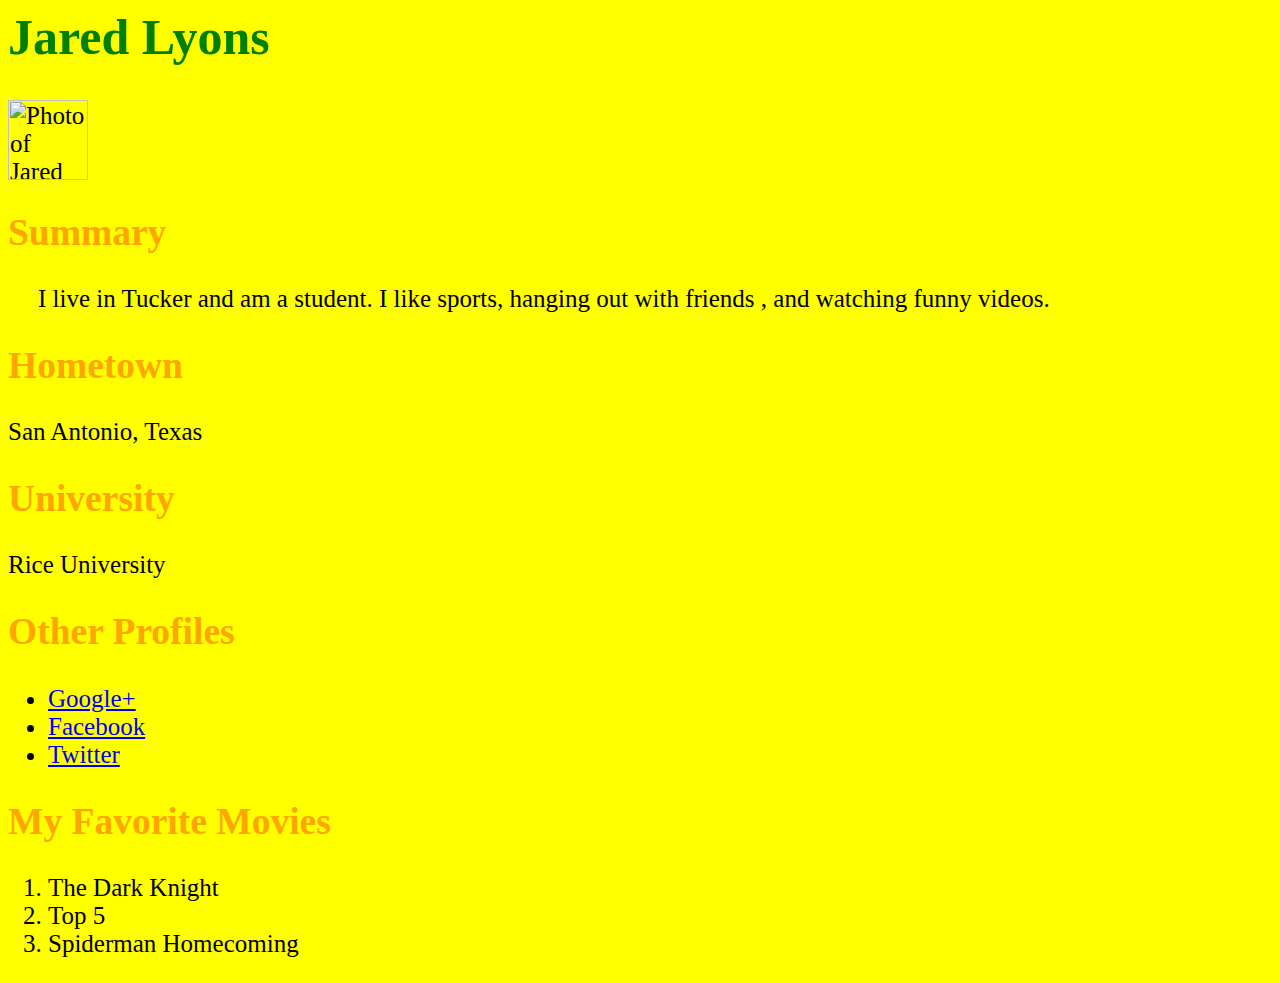
==== INDEX.html @ dc83e554 "first commit?" ====
<html>
<head>


<title>Jared Lyons's Profile</title>

<link rel="stylesheet" href="INDEX.css">
<script src="INDEX.js"></script>
</head>
<body>
<h1>Jared Lyons</h1>

<img src="matthewlevine.jpg" width="80" height="80" alt="Photo of Jared Lyons">

<h2>Summary</h2>
<p>I live in Tucker and am a student. I like sports, hanging out with friends
  , and watching funny videos.</p>

<h2>Hometown</h2>
San Antonio, Texas

<h2>University</h2>
Rice University

<h2>Other Profiles</h2>
<ul>
  <li><a href="https://plus.google.com/u/0/111609177801525118895">Google+</a></li>
  <li><a href="http://www.facebook.com/matthew.s.levine">Facebook</a></li>
  <li><a href="http://twitter.com/matthewlevine">Twitter</a></li>
</ul>

<h2>My Favorite Movies</h2>
<ol>
  <li>The Dark Knight</li>
  <li>Top 5</li>
  <li>Spiderman Homecoming</li>
</ol>
</body>
</html>
---- INDEX.css ----
h1 {
    color: green;
}

html {
font-size: 25px;
background-color: yellow;
}

p {
  text-indent: 30px;
}
h2{
  color: orange;
}
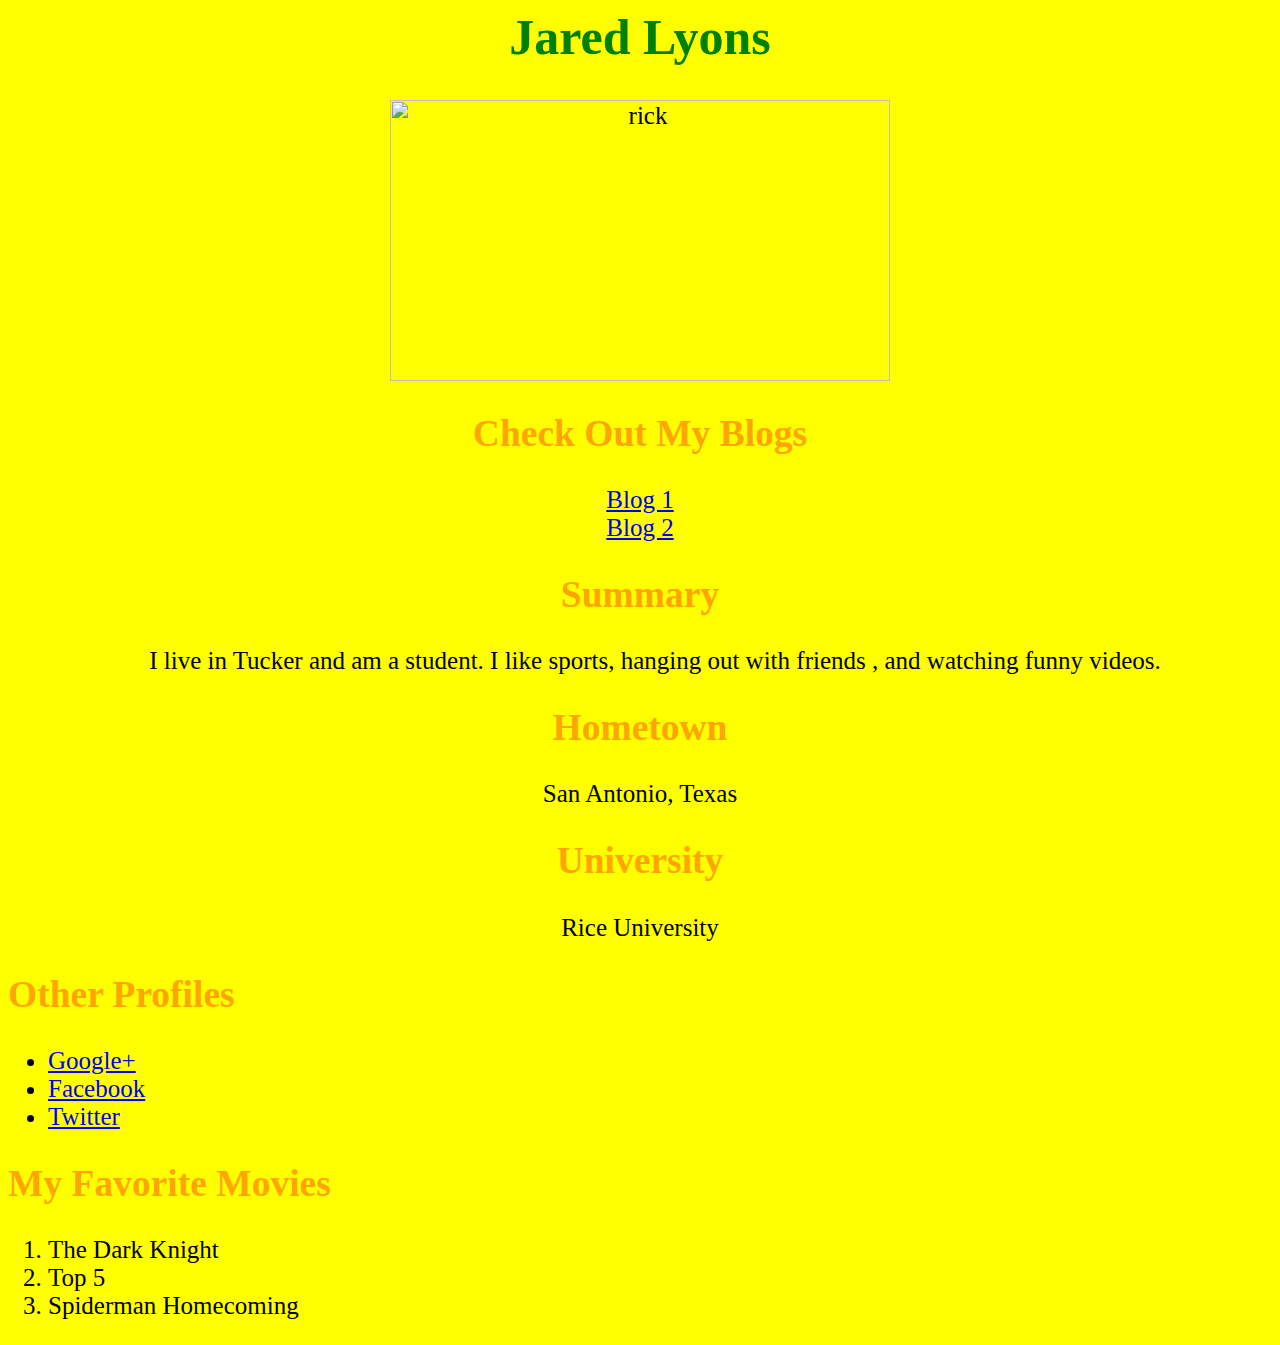
==== commit d48f073c: "Add files via upload" ====
--- a/INDEX.html
+++ b/INDEX.html
@@ -1,4 +1,5 @@
 <html>
+
 <head>
 
 
@@ -8,10 +9,15 @@
 <script src="INDEX.js"></script>
 </head>
 <body>
+<center>
 <h1>Jared Lyons</h1>
 
-<img src="matthewlevine.jpg" width="80" height="80" alt="Photo of Jared Lyons">
-
+<img src="http://i.giphy.com/l41lI4bYmcsPJX9Go.gif" alt="rick" title="Wubaluba"
+ width="500" height="281">
+<h2>Check Out My Blogs</h2>
+<a href="file:///Users/demouser/CSSI/CSSI/testSite/jared1158.github.io/hype.html">Blog 1</a>
+<br>
+<a href="file:///Users/demouser/CSSI/CSSI/testSite/jared1158.github.io/hypo.html">Blog 2</a>
 <h2>Summary</h2>
 <p>I live in Tucker and am a student. I like sports, hanging out with friends
   , and watching funny videos.</p>
@@ -21,12 +27,12 @@
 
 <h2>University</h2>
 Rice University
-
+</center>
 <h2>Other Profiles</h2>
 <ul>
-  <li><a href="https://plus.google.com/u/0/111609177801525118895">Google+</a></li>
-  <li><a href="http://www.facebook.com/matthew.s.levine">Facebook</a></li>
-  <li><a href="http://twitter.com/matthewlevine">Twitter</a></li>
+  <li><a href="https://plus.google.com/+JaredLyons123456">Google+</a></li>
+  <li><a href="https://www.facebook.com/jared.lyons.18">Facebook</a></li>
+  <li><a href="http://twitter.com/jared1158">Twitter</a></li>
 </ul>
 
 <h2>My Favorite Movies</h2>
@@ -35,5 +41,6 @@
   <li>Top 5</li>
   <li>Spiderman Homecoming</li>
 </ol>
+
 </body>
 </html>
